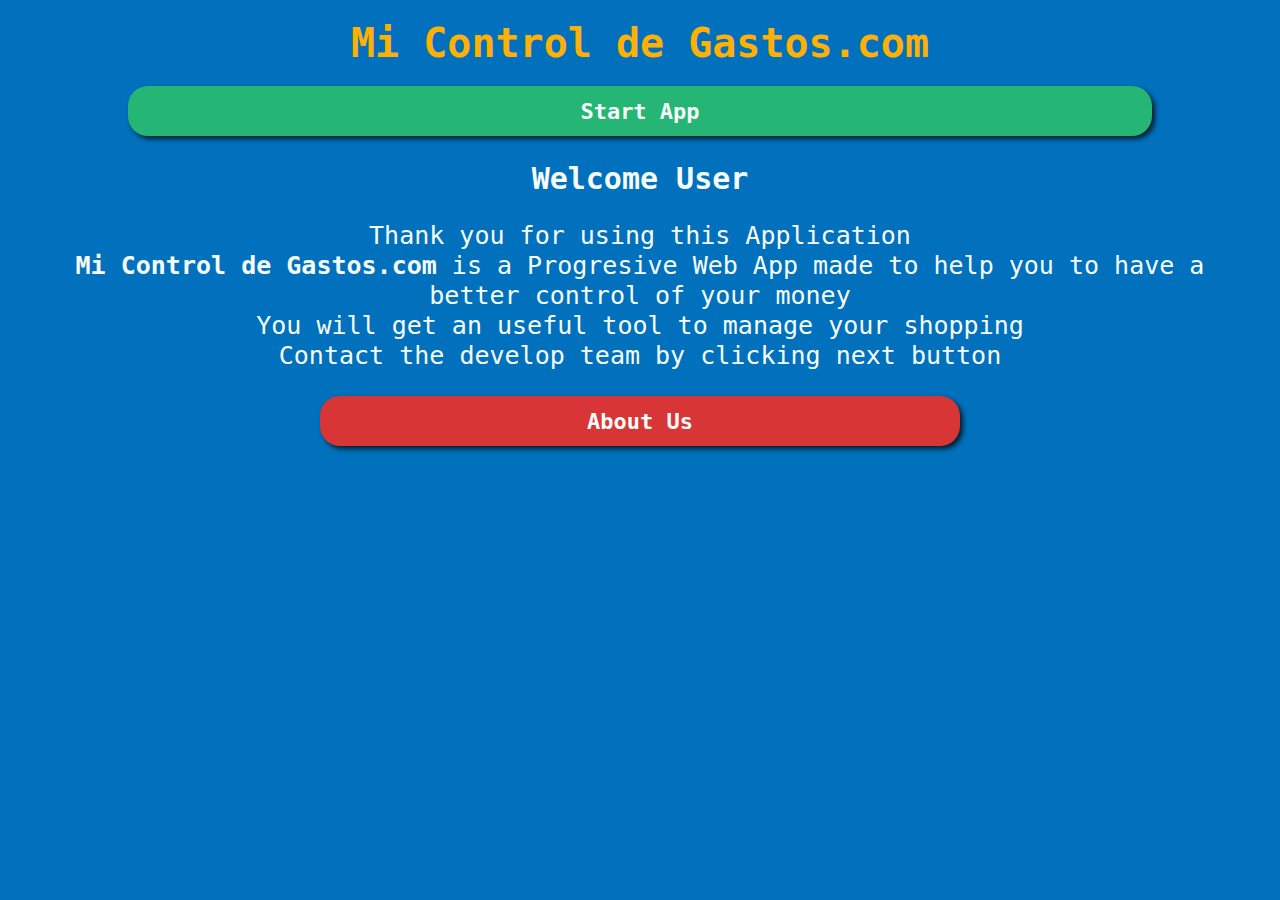
==== index.html @ a89aec36 "https" ====
<!DOCTYPE html>
<html lang="en">
  
  <head>
    <meta charset="UTF-8" />
    <meta http-equiv="X-UA-Compatible" content="IE=edge" />
    <meta name="viewport" content="width=device-width, initial-scale=1.0" />

    <meta
      name="keywords"
      content="como hacer un formato para dinero de gastos,como hacer control de dinero personales,como hacer una planilla para control de dinero,como hacer un plan de control de dinero,que es control de dinero administrativos,como hacer un control de dinero personales,como llevar el control de dinero de una empresa en excel,como elaborar un control de dinero,como hacer una tabla de control de dinero en excel,como hacer una tabla para control de dinero,como se lleva un control de dinero,como llevar un control de ingresos y dinero en excel,como hacer control de dinero en excel,como llevar un control de dinero e ingresos,cuál es la definición de gasto para la planificación y control de dinero,como llevar el control de dinero de una casa,como llevar el control de mis ingresos y dinero,como tener un control de dinero,control de dinero que es,como llevar un control de dinero e ingresos en excel,como hacer un control de dinero en excel,como llevar el control de dinero en excel,como hacer un control de dinero mensual,como llevar control de dinero en excel,como hacer un cuadro de control de dinero,como llevar control de dinero en una empresa,como realizar un control de dinero,que es un control de dinero,como hacer un excel para control de dinero,como llevar el control de dinero de un negocio,como llevar el control de dinero del hogar,como llevar un control de ventas y dinero,cual es la mejor app para control de dinero,como puedo llevar un control de mis dinero,como llevar un buen control de tus dinero,como llevar un control de dinero personales,como llevar un control de dinero,como llevar un control de dinero de una empresa en excel,como hacer un control de dinero,que es control de dinero,como llevar un control de dinero de una empresa,como llevar un control de dinero personales en excel,como llevar control de dinerocomo hacer un control de dinero personales en excel,como llevar un control de dinero en excel,como llevar un buen control de dinero,como llevar un mejor control de dinero,como llevar control de dinero familiares,control de dineros,administra dinero,administración de dinero,dinero personales,dinero de empresa,hacer un control de dinero,aplicación para control de dinero,app control,trabajo free lance,free lance,every pixel,raúl acosta,control de gastos,control,gastos,dinero,administra, administración,gastos personales,gastos de empresa,hacer un control de gastos,aplicación para control,app control,administra gastos,administra dinero,control de dinero,llevar un control de dinero de viaje,mis gastos,mi dinero,administrar mi dinero,aplicaciones control gastos,control gastos empresa,descargar formato para control gastos familiares,control gastos app,control gastos personales,app control gastos android,descargar planilla excel para control gastos,control gastos hogar excel,control gastos de obra,programa excel para control gastos,control gastos personales gratis,libreta control gastos,app para control gastos,control gastos de viaje,control gastos excel,control gastos,app control gastos,control gastos como excel,como hacer un formato para control de gastos,como hacer control de gastos personales,como hacer una planilla para control de gastos,como hacer un plan de control de gastos,que es control de gastos administrativos,como hacer un control de gastos personales,como llevar el control de gastos de una empresa en excel,como elaborar un control de gastos,como hacer una tabla de control de gastos en excel,como hacer una tabla para control de gastos,como se lleva un control de gastos,como llevar un control de ingresos y gastos en excel,como hacer control de gastos en excel,como llevar un control de gastos e ingresos,cuál es la definición de gasto para la planificación y control de gastos,como llevar el control de gastos de una casa,como llevar el control de mis ingresos y gastos,como tener un control de gastos,control de gastos que es,como llevar un control de gastos e ingresos en excel,como hacer un control de gastos en excel,como llevar el control de gastos en excel,como hacer un control de gastos mensual,como llevar control de gastos en excel,como hacer un cuadro de control de gastos,como llevar control de gastos en una empresa,como realizar un control de gastos,que es un control de gastos,como hacer un excel para control de gastos,como llevar el control de gastos de un negocio,como llevar el control de gastos del hogar,como llevar un control de ventas y gastos,cual es la mejor app para control de gastos,como puedo llevar un control de mis gastos,como llevar un buen control de tus gastos,como llevar un control de gastos personales,como llevar un control de gastos,como llevar un control de gastos de una empresa en excel,como hacer un control de gastos,que es control de gastos,como llevar un control de gastos de una empresa,como llevar un control de gastos personales en excel,como llevar control de gastos,como hacer un control de gastos personales en excel,como llevar un control de gastos en excel,como llevar un buen control de gastos,como llevar un mejor control de gastos,como llevar control de gastos familiares,Web Components,lit element,tecnologia web,aplicaciones web,javascript,aplicacion javascript,progresive web app,pagina web"
    />
    <meta
      name="description"
      content="Aplicación y página web pagina web para llevar el control del dinero y gastos de una manera sencilla, facil y rápida rapida para una mejor administración de los ingresos"
    />

    <!-- ios support -->
    <meta name="theme-color" content="rgb(1, 113, 189)" />
    <link rel="manifest" href="./manifest.json" />
    <link rel="apple-touch-icon" href="./images/icons/maskable_icon_x96.png" />
    <meta name="apple-mobile-web-app-status-bar" content="rgb(1, 113, 189)" />

    <!-- Icono -->
    <link rel="shortcut icon" href="./Imagenes/iconos/maskable_icon_x128.ico" />

    <!-- Estilos -->
    <link rel="stylesheet" href="./Css/AniadirNuevoGasto.css" />
    <link rel="stylesheet" href="./Css/AniadirNuevoGastoMovile.css" />
    <link rel="stylesheet" href="./Css/ListaDeGastos.css" />
    <link rel="stylesheet" href="./Css/body.css" />
    <link rel="stylesheet" href="./Css/botonNuevoGasto.css" />
    <link rel="stylesheet" href="./Css/buttonX.css" />
    <link rel="stylesheet" href="./Css/GastoEnLista.css" />
    <link rel="stylesheet" href="./Css/gastoEnListaDesktop.css" />
    <link rel="stylesheet" href="./Css/Welcome.css">
    <link rel="stylesheet" href="./Css/botonHome.css">
    <link rel="stylesheet" href="./Css/footer.css">
    <link rel="stylesheet" href="./Css/botonIniciarApp.css">
    <link rel="stylesheet" href="/Css/botonAbout.css">
    <link rel="stylesheet" href="./Css/AboutUs.css">

    <!-- AdSense -->
    <script async 
    src="https://pagead2.googlesyndication.com/pagead/js/adsbygoogle.js?client=ca-pub-1856537321021655" 
    crossorigin="anonymous"></script>

    <title>Mi Control de Gastos</title>
  </head>

  <body>
    <header>
      <h1>Mi Control de Gastos.com</h1>
    </header>

    <section>

      <section>
        <article id="ContenedorBotonHome">
          <button id="botonHome" onclick="_welcomeEnglish()">
            <img src="./Imagenes/Home.png" alt="Imagen Home">
          </button>
        </article>
        <article id="ContenedorBotonIniciarApp">
          <button id="botonIniciarApp" onclick="_iniciarApp()">
            Start App
          </button>
        </article>
        <article id="ContenedorBotonNuevoGasto">
          <button id="botonNuevoGasto" onclick="_ponerAniadirNuevoGasto()">
            New Gasto
          </button>
        </article>
        <!-- AniadirNuevoGasto -->
        <article id="aniadirNuevoGasto">
          <div id="htmlInterface_AniadirNuevoGasto">
            <h1>Mi Control de Gastos.com</h1>
            <button onclick="_iniciarApp()" id="buttonX">X</button>
            <div id="formAniadirNuevoGasto">
                <form id="formDatosNuevoGasto">
                    
                    <input type="text" id="tituloGasto" placeholder="Título del gasto">
                    
                    <input type="text" id="descripcionGasto" placeholder="Descripción del gasto">
                    
                    <input type="number" id="cantidadGasto" placeholder="$000">
                </form>
                <button onclick="_botonEnviarFormulario()" id="botonEnviarFormulario">Enviar</button>
            </div>
        </div>
        </article>
  
        <!-- Lista de Gastos -->
        <article id="ListaDeGastos"></article>
  
        <!-- DetalleGasto -->
        <article id="article4"></article>
  
        <article id="article4"></article>
  
      </section>

      <section id="WelcomeEnglish">
          <h2>Welcome User</h2>
          <p>
            Thank you for using this Application <br>
            <b>Mi Control de Gastos.com</b> is a Progresive Web App made to help you to have a better
            control of your money <br>
            You will get an useful tool to manage your shopping
          </p>
          <p>
            Contact the develop team by clicking next button
          </p>
          <!-- <p style="width: 100vw;">Página en Mantenimiento</p> -->
      </section>

      <section id="WelcomeEspaniol">
          <h2>Bienvenido</h2>
          <p>
            Gracias por usar esta Aplicación <hr>
            <b>Mi Control de Gastos.com</b> es una Progresive Web App hecha para ayudarte a manejar
            mejor tu dinero <hr>
            Con esta App obtendrás una muy útil herramienta para manejar tus gastos programados
        </p>
        <p>
          Puedes contactar al equipo de desarrollo dando click en el siguiente botón
        </p>
      </section>

      <button id="botonAbout" onclick="_apareceAbout()">About Us</button>
      <section id="AboutUs">
        <h2>About Us</h2>
        <p>Hola, mi nombre es Angel Raúl Acosta. <br>
          Soy un desarrollador independiente, enfocado en la creación de Aplicaciones de Internet Enriquecidas, Aplicaciones Basadas en el Navegador, Web Applications, Progresive Web Apps, Aplicaciones Hibridas, Single Page Apps y Desarrollo Web.
        </p>
        <p>Por favor visita las páginas de esta aplicación, tu opinión es importante!</p>
        <a target="_blank" href="https://www.facebook.com/everypixelmexico">Every Pixel</a>
        <div id="everyPixel">
          <a href="https://www.facebook.com/everypixelmexico/" target="_blank">
            <img src="./Imagenes/EveryPixelLogo.png" alt="Logo de Pagina Facebook EveryPixel, empresa de desarrollo Free Lance">
          </a>
        </div> 
        <a target="_blank" href="https://www.facebook.com/Tu-Contr%C3%B3l-de-Gastos-100324449125434/?ref=pages_you_manage">Mi Control De Gastos</a>
        <div id="miControlDeGastosFacebook">
          <a href="https://www.facebook.com/Tu-Contról-de-Gastos-100324449125434/" target="_blank">
            <img src="./Imagenes/iconos/maskable_icon_x512.png" alt="Logo de la Aplicación Mi Control de Gastos, una agenda azul con dinero">
          </a>
        </div> 
        <div id="AporteIconos">Iconos diseñados por <a target="_blank" href="https://www.freepik.com" title="Freepik">Freepik</a> from <a target="_blank" href="https://www.flaticon.es/" title="Flaticon">www.flaticon.es</a></div>
      </section>
    </section>



    <footer></footer>

    <!-- JavaScript -->
    <script src="./JavaScript/Pantallas/PantallasPrincipales.js"></script>
    <script
      src="./JavaScript/Pantallas/AniadirNuevoGasto.js"
      type="text/javascript"
    ></script>
    <script
      src="./JavaScript/Pantallas/DetalleGasto.js"
      type="text/javascript"
    ></script>
    <script src="./JavaScript/Pantallas/ModificarGasto.js"></script>
    <script src="./JavaScript/GastoEnLista.js" type="text/javascript"></script>
    <script src="./JavaScript/ListaGastos.js" type="text/javascript"></script>
    <script src="./JavaScript/LocalStorage.js" type="text/javascript"></script>
    <script src="./JavaScript/app.js"></script>

    <!-- HTTPS -->
    <script src="./JavaScript/RedirectHTTPS.js"></script>
    <!-- Anuncio Principal Vertical -->
    <!-- <ins    class="adsbygoogle"    style="display: block"    data-ad-client="ca-pub-1856537321021655"    data-ad-slot="2177359243"    data-ad-format="auto"    data-full-width-responsive="true"    ></ins>    <script>    (adsbygoogle = window.adsbygoogle || []).push({});    </script> -->
  </body>
</html>
---- Css/AniadirNuevoGasto.css ----
#htmlInterface_AniadirNuevoGasto {
  position: fixed;
  z-index: 2;

  height: 100vh;
  width: 100vw;

  background-color: rgb(1, 113, 189);

  top: 0;
  left: 0;

  font-family: monospace;
  font-weight: bold;
  text-align: center;
}



#formAniadirNuevoGasto {
  display: flex;
  justify-content: center;
  flex-wrap: wrap;
}

#formAniadirNuevoGasto label,
#formAniadirNuevoGasto input {
  position: relative;
  display: block;
  width: 80vw;
  margin-top: 30px;
  text-align: center;
}

#formAniadirNuevoGasto label {
  color: rgb(246, 252, 248);
  font-size: 20px;
}

#formAniadirNuevoGasto input {
  height: 30px;
  border-radius: 20px 20px 20px 20px;
  -moz-border-radius: 20px 20px 20px 20px;
  -webkit-border-radius: 20px 20px 20px 20px;
  border: 0px solid #000000;
}

#botonEnviarFormulario {
  margin-top: 40px;

  width: 80vw;
  height: 50px;
  font-size: 22px;
  font-weight: bold;

  cursor: pointer;

  background-color: rgb(37, 182, 117);
  color: rgb(246, 252, 248);

  -webkit-box-shadow: 3px 3px 5px 0px rgba(0, 0, 0, 0.75);
  -moz-box-shadow: 3px 3px 5px 0px rgba(0, 0, 0, 0.75);
  box-shadow: 3px 3px 5px 0px rgba(0, 0, 0, 0.75);
}

#botonEnviarFormulario:hover {
  background-color: rgb(41, 196, 126);
}
---- Css/AniadirNuevoGastoMovile.css ----
@media screen and (max-width: 768px){
    #formAniadirNuevoGasto label{
        display: none;
    }
}
---- Css/ListaDeGastos.css ----
#ListaDeGastos{
  display: flex;
  justify-content: center;
  flex-wrap: wrap;
}
#htmlInterface_DetalleGasto {
  position: fixed;
  z-index: 3;

  height: 100vh;
  width: 100vw;

  background-color: rgb(1, 113, 189);

  top: 0;
  left: 0;

  font-family: monospace;
  font-weight: bold;
  text-align: center;
}

#botonModificarGasto {
  margin-top: 40px;

  width: 80vw;
  height: 50px;
  font-size: 22px;
  font-family: monospace;
  font-weight: bold;

  cursor: pointer;

  background-color: rgb(37, 182, 117);
  color: rgb(246, 252, 248);

  -webkit-box-shadow: 3px 3px 5px 0px rgba(0, 0, 0, 0.75);
  -moz-box-shadow: 3px 3px 5px 0px rgba(0, 0, 0, 0.75);
  box-shadow: 3px 3px 5px 0px rgba(0, 0, 0, 0.75);
}

#botonModificarGasto:hover {
  background-color: rgb(41, 196, 126);
}


#htmlInterface_DetalleGasto h4{
    color: rgb(246, 252, 248);
    font-size:20px;
    margin-bottom:20px;
}
#htmlInterface_DetalleGasto p{
    font-size:15px;
    margin-bottom:20px;
    padding-top:10px;
    padding-bottom:10px;
    background-color: rgb(131, 204, 253);

}
---- Css/body.css ----
* {
    margin: 0px;
    padding: 0px;
}

body{
    background-color: rgb(1, 113, 189);
    display: flex;
    justify-content: center;
    flex-wrap: wrap;
    font-family: monospace;
}
section{
    display: flex;
    justify-content: center;
    flex-wrap: wrap;
}
h1 {
    margin-top: 20px;
    font-size: 40px;
    margin-bottom: 0;
    color:rgb(255, 176, 6);
    text-align: center;
  
}


@media screen and (max-width: 768px){
      h1 {
          margin-top: 50px;
      }
}
---- Css/botonNuevoGasto.css ----
#ContenedorBotonNuevoGasto{
  display:flex;
  justify-content:center;
}

#botonNuevoGasto {
  z-index: 1;
  margin-top: 20px;

  width: 80vw;
  height: 50px;
  font-size: 22px;
  font-family: monospace;
  font-weight: bold;

  background-color: rgb(37, 182, 117);
  color: rgb(246, 252, 248);

  cursor: pointer;

  border-radius: 20px 20px 20px 20px;
  -moz-border-radius: 20px 20px 20px 20px;
  -webkit-border-radius: 20px 20px 20px 20px;
  border: 0px solid #000000;

  -webkit-box-shadow: 3px 3px 5px 0px rgba(0, 0, 0, 0.75);
  -moz-box-shadow: 3px 3px 5px 0px rgba(0, 0, 0, 0.75);
  box-shadow: 3px 3px 5px 0px rgba(0, 0, 0, 0.75);
}

#botonNuevoGasto:hover {
  border: 2px double #000;

  -webkit-box-shadow: 3px 3px 0px 0px rgba(0, 0, 0, 0.75);
  -moz-box-shadow: 3px 3px 0px 0px rgba(0, 0, 0, 0.75);
  box-shadow: 3px 3px 0px 0px rgba(0, 0, 0, 0.75);

  transition: 0.1s;
}

#botonNuevoGasto:active {
  background-color: rgb(33, 216, 134);
  transition: 0.1s;
}
---- Css/buttonX.css ----
#buttonX {
  position: absolute;
  right: 30px;
  top: 10px;
  height: 50px;
  width: 50px;

  cursor: pointer;

  -webkit-box-shadow: 3px 3px 5px 0px rgba(0, 0, 0, 0.75);
  -moz-box-shadow: 3px 3px 5px 0px rgba(0, 0, 0, 0.75);
  box-shadow: 3px 3px 5px 0px rgba(0, 0, 0, 0.75);
}

#buttonX:hover {
  -webkit-box-shadow: 0px 0px 0px 0px rgba(0, 0, 0, 0.75);
  -moz-box-shadow: 0px 0px 0px 0px rgba(0, 0, 0, 0.75);
  box-shadow: 0px 0px 0px 0px rgba(0, 0, 0, 0.75);
  background-color: aliceblue;
  transition: 0.1s;
}

@media screen and (max-width: 768px) {
  #buttonX {
    right: 10px;
    height: 35px;
    width: 35px;
  }
}
---- Css/GastoEnLista.css ----
.gastoEnLista{
    background-color: rgb(131, 204, 253);

    width: 90vw;

    margin-top: 20px;

    font-family: sans-serif;

    cursor:pointer;

    border-radius: 10px 10px 10px 10px;
    -moz-border-radius: 10px 10px 10px 10px;
    -webkit-border-radius: 10px 10px 10px 10px;
    border: 0px solid #000000;

    -webkit-box-shadow: 3px 3px 5px 0px rgba(0,0,0,0.75);
    -moz-box-shadow: 3px 3px 5px 0px rgba(0,0,0,0.75);
    box-shadow: 3px 3px 5px 0px rgba(0,0,0,0.75);

    display: flex;
    align-items: center;
}

.contenedorInfoGastoEnLista{
    width: 90%;
    padding-left: 20px;
}

.gastoEnLista:hover{
    background-color: rgb(155, 215, 255);
}

.contenedorInfoGastoEnLista h4, .contenedorInfoGastoEnLista p{
    margin:5px;
    color: rgb(246, 252, 248);
}


.contenedorBotonGastoEnLista{
    width: 10%;
    height: 100%;
    display: flex;
    justify-content:flex-end;
    align-items:center;
}

.contenedorBotonGastoEnLista button{
    background-color:rgba(172, 128, 128,.0);
    margin: 10px;
    margin-right:20px;
    border:none;
    cursor:pointer;
    width: 35px;
}
.contenedorBotonGastoEnLista button:hover{
    -webkit-box-shadow: 3px 3px 5px 0px rgba(0, 0, 0, 0.75);
    -moz-box-shadow: 3px 3px 5px 0px rgba(0, 0, 0, 0.75);
    box-shadow: 3px 3px 5px 0px rgba(0, 0, 0, 0.75);
    transition: 0.1s;

}
.contenedorBotonGastoEnLista img{
    width:30px;
}

.contenedorBotonGastoEnLista img:hover{
}

.gastoEnLista p{
    font-weight:bold;
    color:rgb(194, 134, 6) ;
}
---- Css/gastoEnListaDesktop.css ----
@media screen and (min-width: 768px){
    .gastoEnLista{
        text-align: center;
    }

    .gastoEnLista h4, .gastoEnLista .precioGasto{
        min-width: 90vw;
        margin: 0px;
    }

    .contenedorInfoGastoEnLista {
        padding-left: 0px;
    }
}
---- Css/Welcome.css ----
#WelcomeEnglish, #WelcomeEspaniol {
    text-align: center;
    color: rgb(246, 252, 248);
    font-size: 20px;
}
#WelcomeEnglish h2, #WelcomeEspaniol h2{
    margin: 25px;
}

#WelcomeEnglish p, #WelcomeEspaniol p{
    line-height: 30px;
    font-size: 25px;

    max-width: 90vw;
}
---- Css/botonHome.css ----
#ContenedorBotonHome #botonHome{
    background-color: transparent;
    border:none;
    
    position: absolute;
    right: 10px;
    top: 5px;
    height: 50px;
    width: 50px;

    -webkit-box-shadow: 0px 0px 0px 0px rgba(0, 0, 0, 0.75);
    -moz-box-shadow: 0px 0px 0px 0px rgba(0, 0, 0, 0.75);
    box-shadow: 0px 0px 0px 0px rgba(0, 0, 0, 0.75);
  }
  
  #ContenedorBotonHome #botonHome:hover{
  -webkit-box-shadow: 3px 3px 5px 0px rgba(0, 0, 0, 0.75);
  -moz-box-shadow: 3px 3px 5px 0px rgba(0, 0, 0, 0.75);
  box-shadow: 3px 3px 5px 0px rgba(0, 0, 0, 0.75);
  transition: 0.1s;
  cursor: pointer;
}
#ContenedorBotonHome #botonHome img{
    width: 40px;
    height: 40px;
}
---- Css/footer.css ----
footer{
    height: 50px;
}
---- Css/botonIniciarApp.css ----
#ContenedorBotonIniciarApp{
    display:flex;
    justify-content:center;
}

#botonIniciarApp {
    margin-top: 20px;
    width: 80vw;
    height: 50px;
    font-size: 22px;
    font-family: monospace;
    font-weight: bold;
  
    background-color: rgb(37, 182, 117);
    color: rgb(246, 252, 248);
  
    cursor: pointer;
  
    border-radius: 20px 20px 20px 20px;
    -moz-border-radius: 20px 20px 20px 20px;
    -webkit-border-radius: 20px 20px 20px 20px;
    border: 0px solid #000000;
  
    -webkit-box-shadow: 3px 3px 5px 0px rgba(0, 0, 0, 0.75);
    -moz-box-shadow: 3px 3px 5px 0px rgba(0, 0, 0, 0.75);
    box-shadow: 3px 3px 5px 0px rgba(0, 0, 0, 0.75);
  }
  
  #botonIniciarApp:hover {
    border: 2px double #000;
  
    background-color: rgb(33, 216, 134);
    -webkit-box-shadow: 3px 3px 0px 0px rgba(0, 0, 0, 0.75);
    -moz-box-shadow: 3px 3px 0px 0px rgba(0, 0, 0, 0.75);
    box-shadow: 3px 3px 0px 0px rgba(0, 0, 0, 0.75);
  
    transition: 0.1s;
  }
---- Css/botonAbout.css ----
#botonAbout{
width: 50vw;
height: 50px;
font-size: 22px;
font-family: monospace;
font-weight: bold;

background-color: rgb(216, 54, 54);
color: rgb(246, 252, 248);

cursor: pointer;

border-radius: 20px 20px 20px 20px;
-moz-border-radius: 20px 20px 20px 20px;
-webkit-border-radius: 20px 20px 20px 20px;
border: 0px solid #000000;

-webkit-box-shadow: 3px 3px 5px 0px rgba(0, 0, 0, 0.75);
-moz-box-shadow: 3px 3px 5px 0px rgba(0, 0, 0, 0.75);
box-shadow: 3px 3px 5px 0px rgba(0, 0, 0, 0.75);
}

#botonAbout:hover {
border: 2px double #000;

background-color: rgb(218, 69, 69);
-webkit-box-shadow: 3px 3px 0px 0px rgba(0, 0, 0, 0.75);
-moz-box-shadow: 3px 3px 0px 0px rgba(0, 0, 0, 0.75);
box-shadow: 3px 3px 0px 0px rgba(0, 0, 0, 0.75);

transition: 0.1s;
}
---- Css/AboutUs.css ----
#AboutUs{
    text-align: center;
    color: rgb(246, 252, 248);
    font-size: 20px;
    justify-content: center;
}
#AboutUs h2{
    margin: 25px;
}

#AboutUs p{
    line-height: 30px;
    font-size: 25px;
    /* margin-top: 20px; */
    max-width: 90vw;
    margin-bottom: 20px;
}

#AboutUs a{
    color: rgb(246, 252, 248);
    width: 100vw;
}

#botonAbout{
    margin-top: 25px;
}

#AporteIconos{
    margin-top: 30px;
    width: 100vw;
}

#everyPixel, #miControlDeGastosFacebook{
    margin-bottom: 30px;
}

#everyPixel img, #miControlDeGastosFacebook img{
    width: 250px;
}
#everyPixel img:hover, #miControlDeGastosFacebook img:hover{
    -webkit-box-shadow: 10px 10px 5px 0px rgba(0,0,0,0.75);
    -moz-box-shadow: 10px 10px 5px 0px rgba(0,0,0,0.75);
    box-shadow: 10px 10px 5px 0px rgba(0,0,0,0.75);
    transition: 0.5s;
}
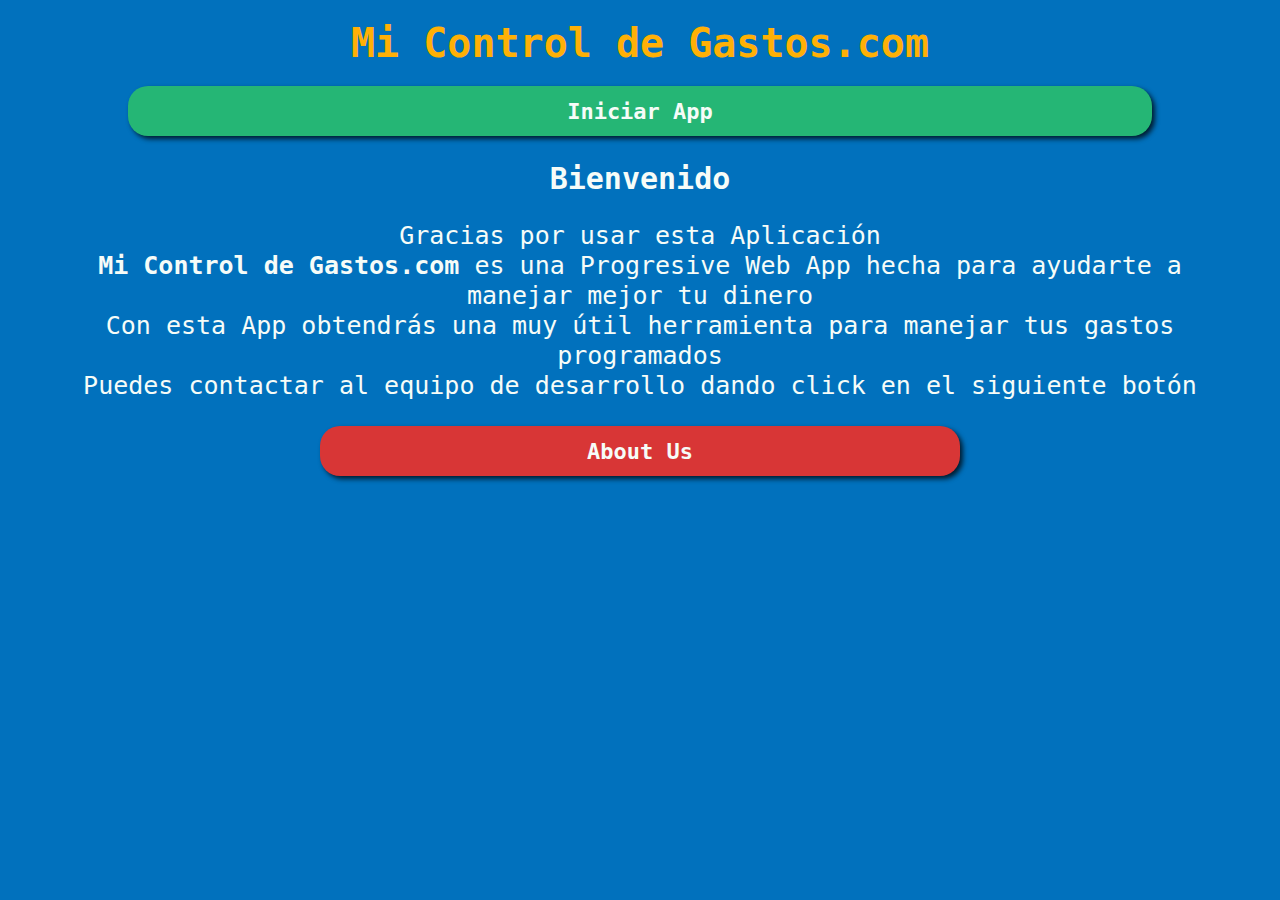
==== commit 4ee135e0: "h1 repetido, mejor diseño" ====
--- a/index.html
+++ b/index.html
@@ -41,11 +41,15 @@
     <link rel="stylesheet" href="./Css/AboutUs.css">
 
     <!-- AdSense -->
-    <script async 
-    src="https://pagead2.googlesyndication.com/pagead/js/adsbygoogle.js?client=ca-pub-1856537321021655" 
-    crossorigin="anonymous"></script>
+    <script async src="https://pagead2.googlesyndication.com/pagead/js/adsbygoogle.js?client=ca-pub-1856537321021655" crossorigin="anonymous"></script>
 
+    <!-- Scripts del Head -->
+    <!-- ServiceWorker -->
+    <script src="./JavaScript/app.js"></script>
+    <!-- HTTPS -->
+    <script src="./JavaScript/RedirectHTTPS.js"></script>
     <title>Mi Control de Gastos</title>
+
   </head>
 
   <body>
@@ -63,18 +67,17 @@
         </article>
         <article id="ContenedorBotonIniciarApp">
           <button id="botonIniciarApp" onclick="_iniciarApp()">
-            Start App
+            Iniciar App
           </button>
         </article>
         <article id="ContenedorBotonNuevoGasto">
           <button id="botonNuevoGasto" onclick="_ponerAniadirNuevoGasto()">
-            New Gasto
+            Nuevo Gasto
           </button>
         </article>
         <!-- AniadirNuevoGasto -->
         <article id="aniadirNuevoGasto">
           <div id="htmlInterface_AniadirNuevoGasto">
-            <h1>Mi Control de Gastos.com</h1>
             <button onclick="_iniciarApp()" id="buttonX">X</button>
             <div id="formAniadirNuevoGasto">
                 <form id="formDatosNuevoGasto">
@@ -94,9 +97,9 @@
         <article id="ListaDeGastos"></article>
   
         <!-- DetalleGasto -->
-        <article id="article4"></article>
+        <article id="htmlInterface_DetalleGasto"></article>
   
-        <article id="article4"></article>
+        <article id="htmlInterface_ModificarGasto"></article>
   
       </section>
 
@@ -117,9 +120,9 @@
       <section id="WelcomeEspaniol">
           <h2>Bienvenido</h2>
           <p>
-            Gracias por usar esta Aplicación <hr>
+            Gracias por usar esta Aplicación <br>
             <b>Mi Control de Gastos.com</b> es una Progresive Web App hecha para ayudarte a manejar
-            mejor tu dinero <hr>
+            mejor tu dinero <br>
             Con esta App obtendrás una muy útil herramienta para manejar tus gastos programados
         </p>
         <p>
@@ -155,7 +158,10 @@
     <footer></footer>
 
     <!-- JavaScript -->
+    <script src="./JavaScript/ListaGastos.js" type="text/javascript"></script>
+    <script src="./JavaScript/LocalStorage.js" type="text/javascript"></script>
     <script src="./JavaScript/Pantallas/PantallasPrincipales.js"></script>
+    <script src="./JavaScript/GastoEnLista.js" type="text/javascript"></script>
     <script
       src="./JavaScript/Pantallas/AniadirNuevoGasto.js"
       type="text/javascript"
@@ -165,14 +171,9 @@
       type="text/javascript"
     ></script>
     <script src="./JavaScript/Pantallas/ModificarGasto.js"></script>
-    <script src="./JavaScript/GastoEnLista.js" type="text/javascript"></script>
-    <script src="./JavaScript/ListaGastos.js" type="text/javascript"></script>
-    <script src="./JavaScript/LocalStorage.js" type="text/javascript"></script>
-    <script src="./JavaScript/app.js"></script>
 
-    <!-- HTTPS -->
-    <script src="./JavaScript/RedirectHTTPS.js"></script>
-    <!-- Anuncio Principal Vertical -->
-    <!-- <ins    class="adsbygoogle"    style="display: block"    data-ad-client="ca-pub-1856537321021655"    data-ad-slot="2177359243"    data-ad-format="auto"    data-full-width-responsive="true"    ></ins>    <script>    (adsbygoogle = window.adsbygoogle || []).push({});    </script> -->
+
+
+ 
   </body>
 </html>
--- a/Css/AniadirNuevoGasto.css
+++ b/Css/AniadirNuevoGasto.css
@@ -1,21 +1,9 @@
 #htmlInterface_AniadirNuevoGasto {
-  position: fixed;
-  z-index: 2;
-
-  height: 100vh;
-  width: 100vw;
-
   background-color: rgb(1, 113, 189);
-
-  top: 0;
-  left: 0;
-
   font-family: monospace;
   font-weight: bold;
   text-align: center;
 }
-
-
 
 #formAniadirNuevoGasto {
   display: flex;
--- a/Css/ListaDeGastos.css
+++ b/Css/ListaDeGastos.css
@@ -4,16 +4,8 @@
   flex-wrap: wrap;
 }
 #htmlInterface_DetalleGasto {
-  position: fixed;
-  z-index: 3;
-
-  height: 100vh;
-  width: 100vw;
-
+  margin-top: 20px;
   background-color: rgb(1, 113, 189);
-
-  top: 0;
-  left: 0;
 
   font-family: monospace;
   font-weight: bold;
--- a/Css/body.css
+++ b/Css/body.css
@@ -24,6 +24,9 @@
   
 }
 
+header{
+    display: block;
+}
 
 @media screen and (max-width: 768px){
       h1 {
--- a/Css/GastoEnLista.css
+++ b/Css/GastoEnLista.css
@@ -33,7 +33,7 @@
 
 .contenedorInfoGastoEnLista h4, .contenedorInfoGastoEnLista p{
     margin:5px;
-    color: rgb(246, 252, 248);
+    color: rgba(12, 12, 12, 0.89);
 }
 
 
@@ -68,6 +68,5 @@
 }
 
 .gastoEnLista p{
-    font-weight:bold;
-    color:rgb(194, 134, 6) ;
+    color: rgb(49, 49, 49);
 }
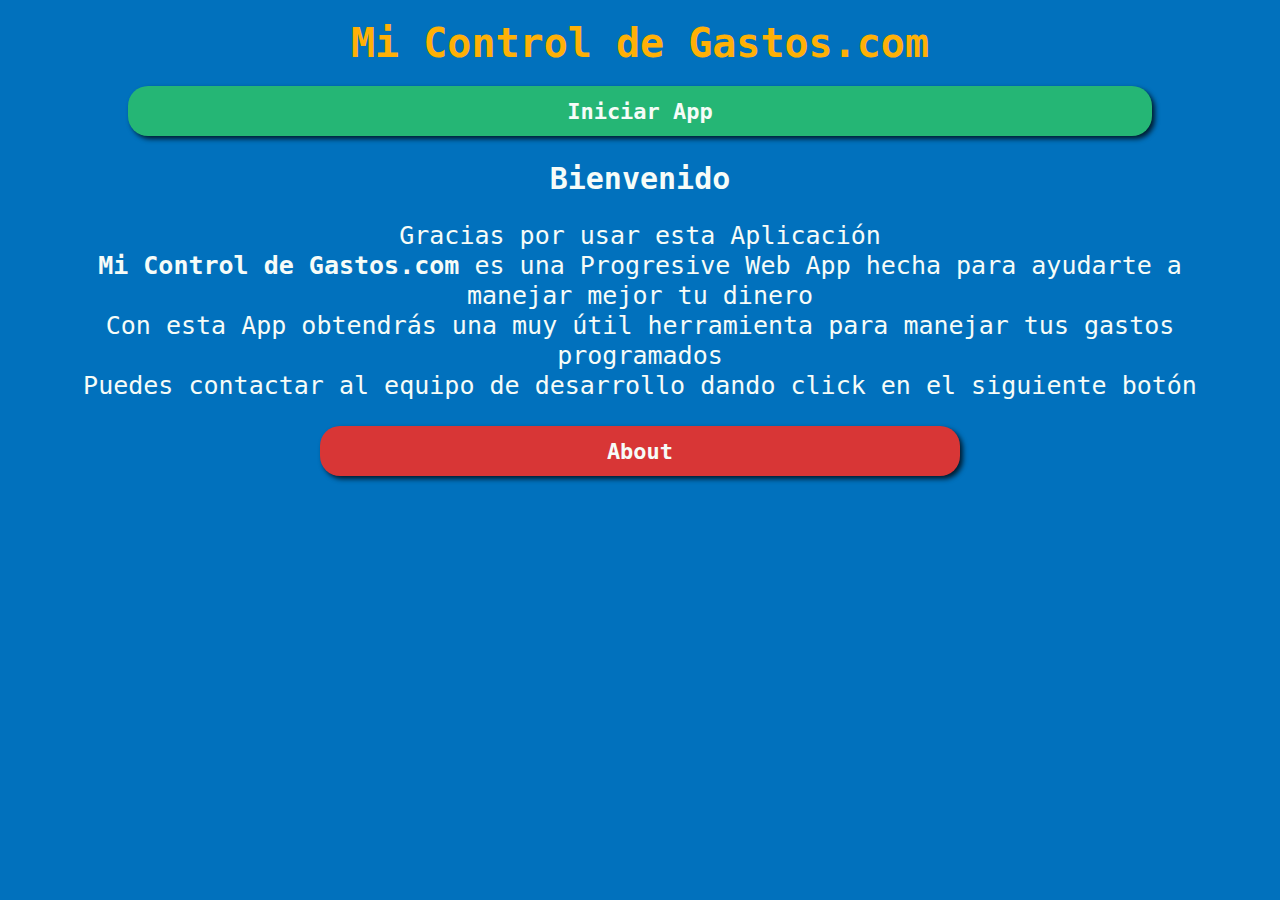
==== commit deeb75d3: "actualiza service worker" ====
--- a/index.html
+++ b/index.html
@@ -39,6 +39,7 @@
     <link rel="stylesheet" href="./Css/botonIniciarApp.css">
     <link rel="stylesheet" href="/Css/botonAbout.css">
     <link rel="stylesheet" href="./Css/AboutUs.css">
+    <link rel="stylesheet" href="./Css/Resultados.css">
 
     <!-- AdSense -->
     <script async src="https://pagead2.googlesyndication.com/pagead/js/adsbygoogle.js?client=ca-pub-1856537321021655" crossorigin="anonymous"></script>
@@ -58,23 +59,25 @@
     </header>
 
     <section>
-
       <section>
         <article id="ContenedorBotonHome">
-          <button id="botonHome" onclick="_welcomeEnglish()">
+          <button id="botonHome" onclick="_welcomeSpanish()">
             <img src="./Imagenes/Home.png" alt="Imagen Home">
           </button>
         </article>
+
         <article id="ContenedorBotonIniciarApp">
           <button id="botonIniciarApp" onclick="_iniciarApp()">
             Iniciar App
           </button>
         </article>
+
         <article id="ContenedorBotonNuevoGasto">
           <button id="botonNuevoGasto" onclick="_ponerAniadirNuevoGasto()">
             Nuevo Gasto
           </button>
         </article>
+
         <!-- AniadirNuevoGasto -->
         <article id="aniadirNuevoGasto">
           <div id="htmlInterface_AniadirNuevoGasto">
@@ -91,6 +94,15 @@
                 <button onclick="_botonEnviarFormulario()" id="botonEnviarFormulario">Enviar</button>
             </div>
         </div>
+        </article>
+
+        <!-- Dinero Total -->
+        <article id="Resultados">
+          <p id="Efectivo">$0</p>
+          <p id="DineroTotal">$0</p>
+          <p id="DineroRestante">$0</p>
+          <p>Gastos Totales</p>
+          <p id="GastosTotales">$0</p>
         </article>
   
         <!-- Lista de Gastos -->
@@ -130,9 +142,9 @@
         </p>
       </section>
 
-      <button id="botonAbout" onclick="_apareceAbout()">About Us</button>
+      <button id="botonAbout" onclick="_apareceAbout()">About</button>
       <section id="AboutUs">
-        <h2>About Us</h2>
+        <h2>About</h2>
         <p>Hola, mi nombre es Angel Raúl Acosta. <br>
           Soy un desarrollador independiente, enfocado en la creación de Aplicaciones de Internet Enriquecidas, Aplicaciones Basadas en el Navegador, Web Applications, Progresive Web Apps, Aplicaciones Hibridas, Single Page Apps y Desarrollo Web.
         </p>
--- a/Css/Resultados.css
+++ b/Css/Resultados.css
@@ -0,0 +1,12 @@
+#Resultados{
+    margin-top: 15px;
+}
+#Resultados p{
+    width: 100vw;
+    text-align: center;
+    padding: 5px;
+}
+#Resultados #Efectivo, #Resultados #DineroTotal, #Resultados #DineroRestante, #Resultados #GastosTotales{
+    background-color: rgb(131, 204, 253);
+    font-weight: bold;
+}